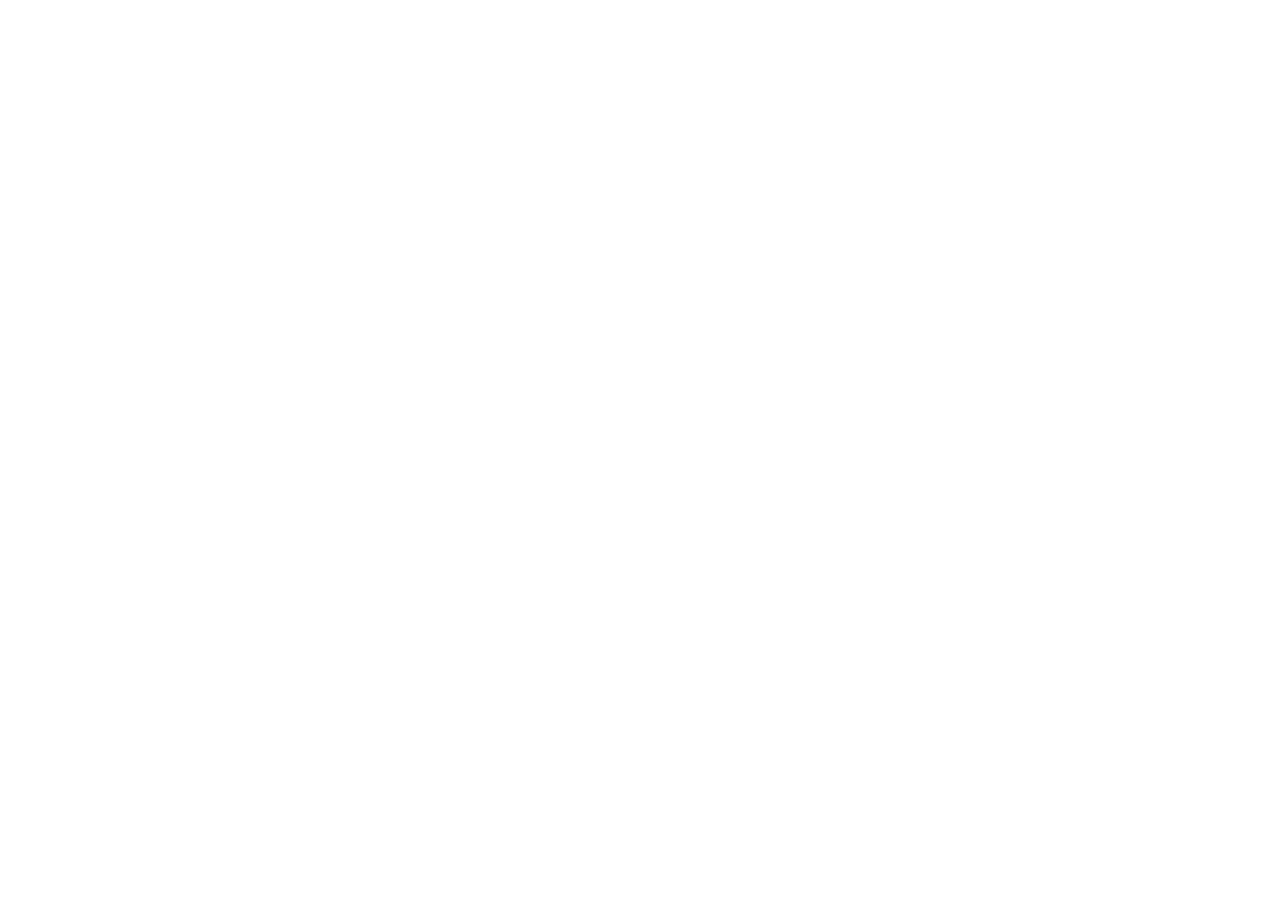
==== 324.html @ 447bdc07 "init" ====
<!DOCTYPE html>
<html lang="zh-CN">
<head>
    <meta charset="UTF-8">
    <meta http-equiv="X-UA-Compatible" content="IE=edge">
    <meta name="viewport" content="width=device-width, initial-scale=1.0">
    <title>Document</title>
</head>
<body>
    
</body>
</html>
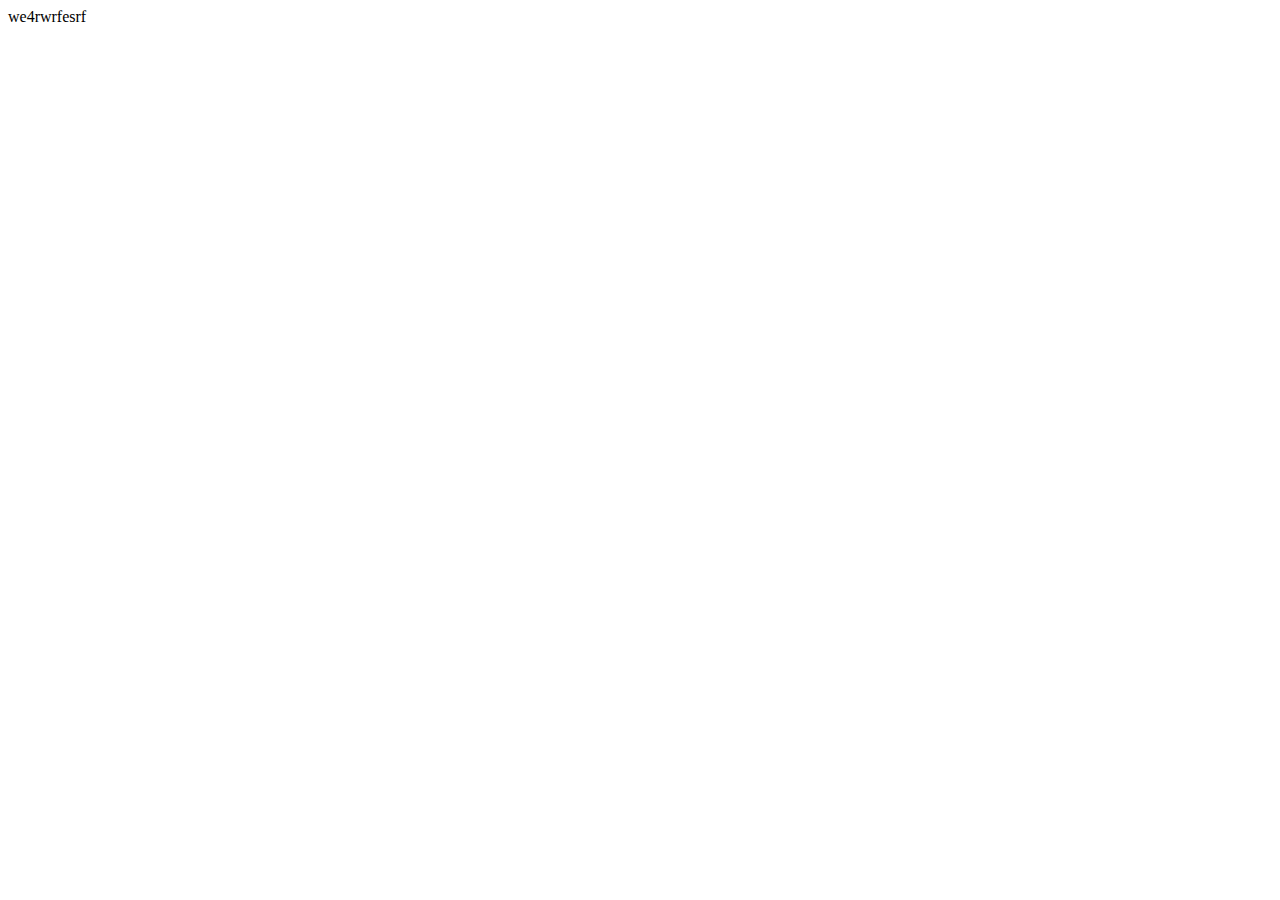
==== commit 6aaa0d76: "测试" ====
--- a/324.html
+++ b/324.html
@@ -7,6 +7,6 @@
     <title>Document</title>
 </head>
 <body>
-    
+    we4rwrfesrf
 </body>
 </html>